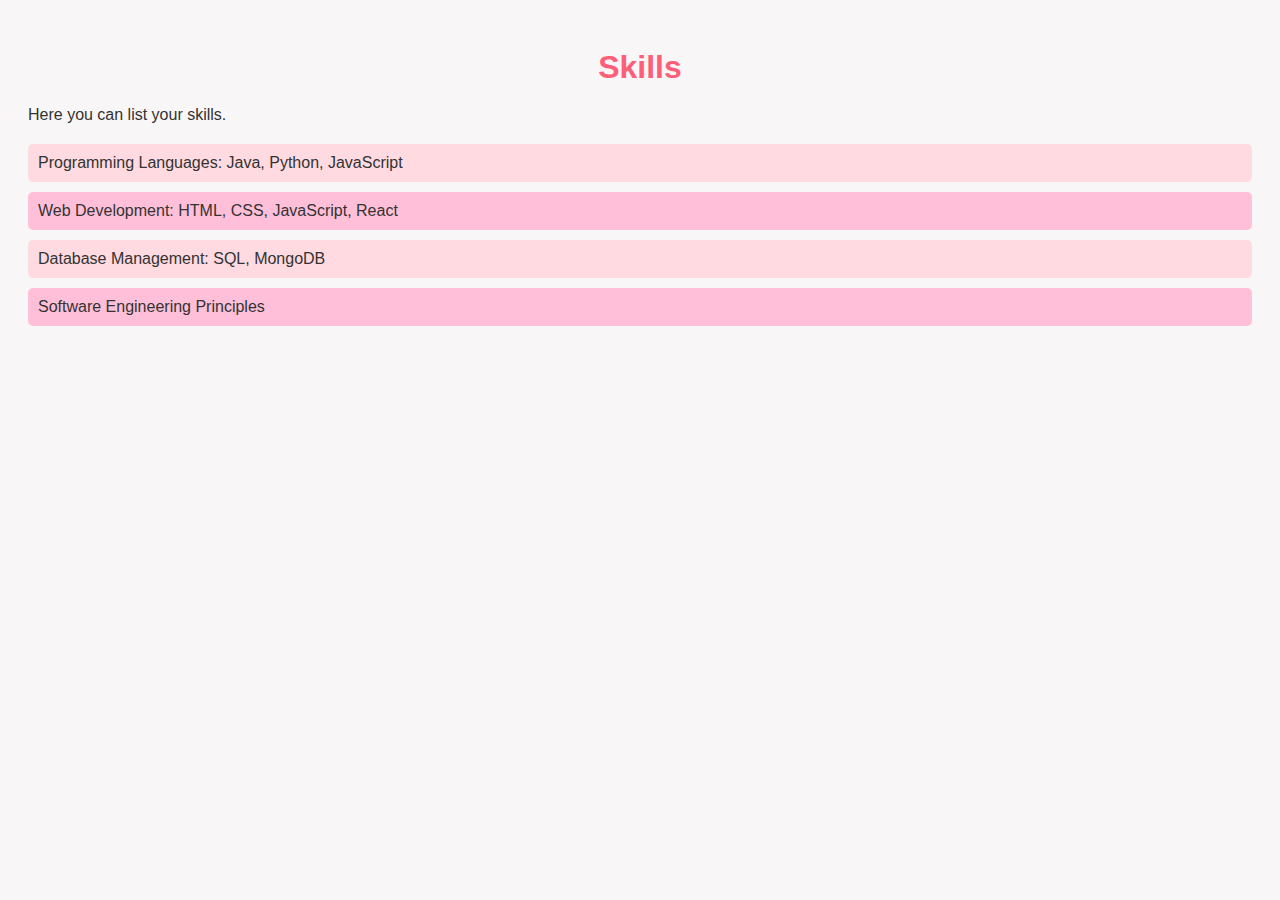
==== skills.html @ e07be2a4 "second commit" ====
<!DOCTYPE html>
<html lang="en">
<head>
    <meta charset="UTF-8">
    <meta http-equiv="X-UA-Compatible" content="IE=edge">
    <meta name="viewport" content="width=device-width, initial-scale=1.0">
    <title>Skills</title>
    <style>
        body {
            font-family: Arial, sans-serif;
            background-color: #f9f6f7;
            color: #333;
            padding: 20px;
        }

        h1 {
            color: #ff5e78;
            text-align: center;
            margin-bottom: 20px;
        }

        p {
            margin-bottom: 20px;
        }

        ul {
            list-style-type: none;
            padding: 0;
        }

        li {
            margin-bottom: 10px;
            background-color: #ffbfd8;
            padding: 10px;
            border-radius: 5px;
        }

        /* Additional styles for specific list items */
        li:nth-child(odd) {
            background-color: #ffdae0;
        }
    </style>
</head>
<body>
    <h1>Skills</h1>
    <p>Here you can list your skills.</p>
    <ul>
        <li>Programming Languages: Java, Python, JavaScript</li>
        <li>Web Development: HTML, CSS, JavaScript, React</li>
        <li>Database Management: SQL, MongoDB</li>
        <li>Software Engineering Principles</li>
    </ul>
</body>
</html>
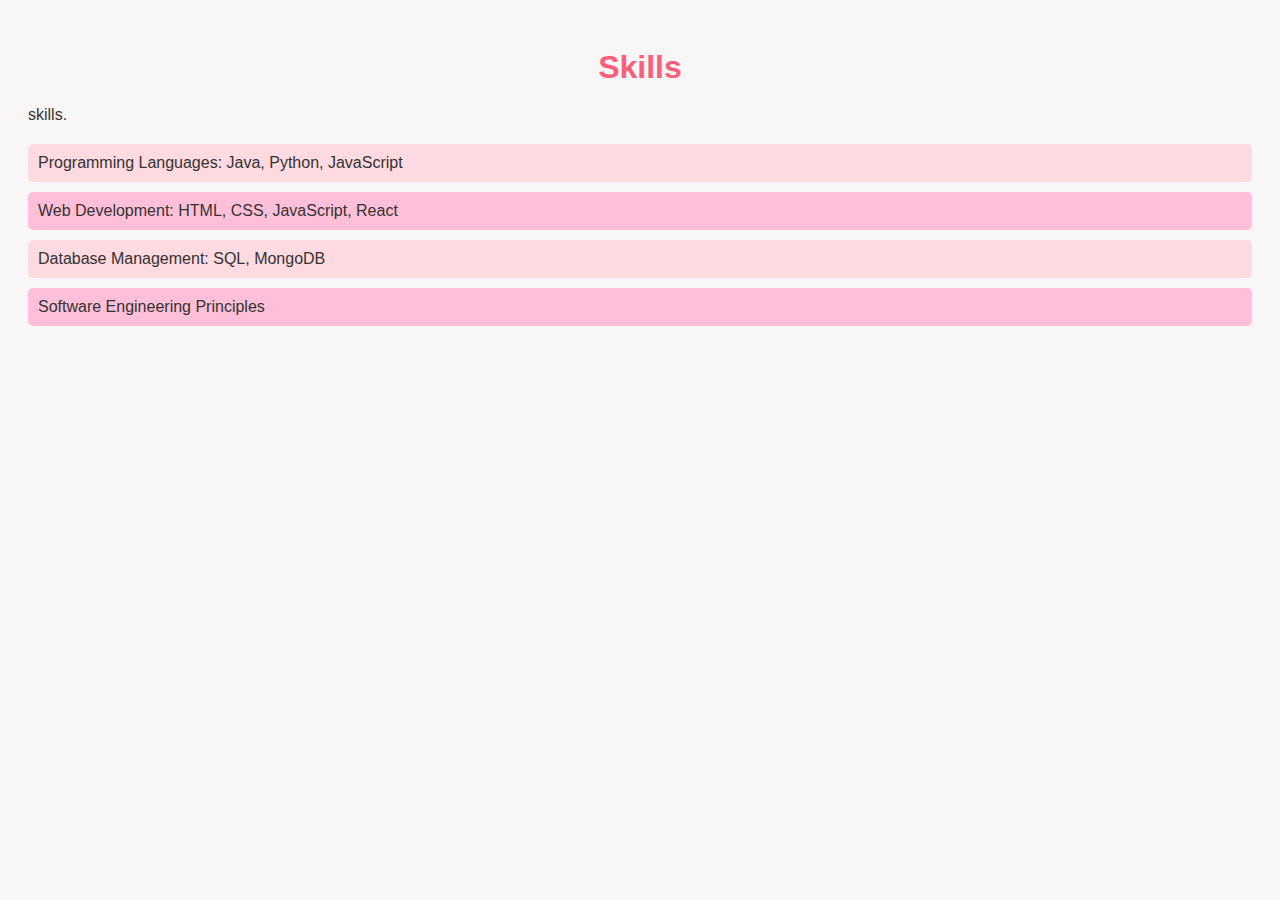
==== commit 469954f2: "Update skills.html" ====
--- a/skills.html
+++ b/skills.html
@@ -43,7 +43,7 @@
 </head>
 <body>
     <h1>Skills</h1>
-    <p>Here you can list your skills.</p>
+    <p>skills.</p>
     <ul>
         <li>Programming Languages: Java, Python, JavaScript</li>
         <li>Web Development: HTML, CSS, JavaScript, React</li>
